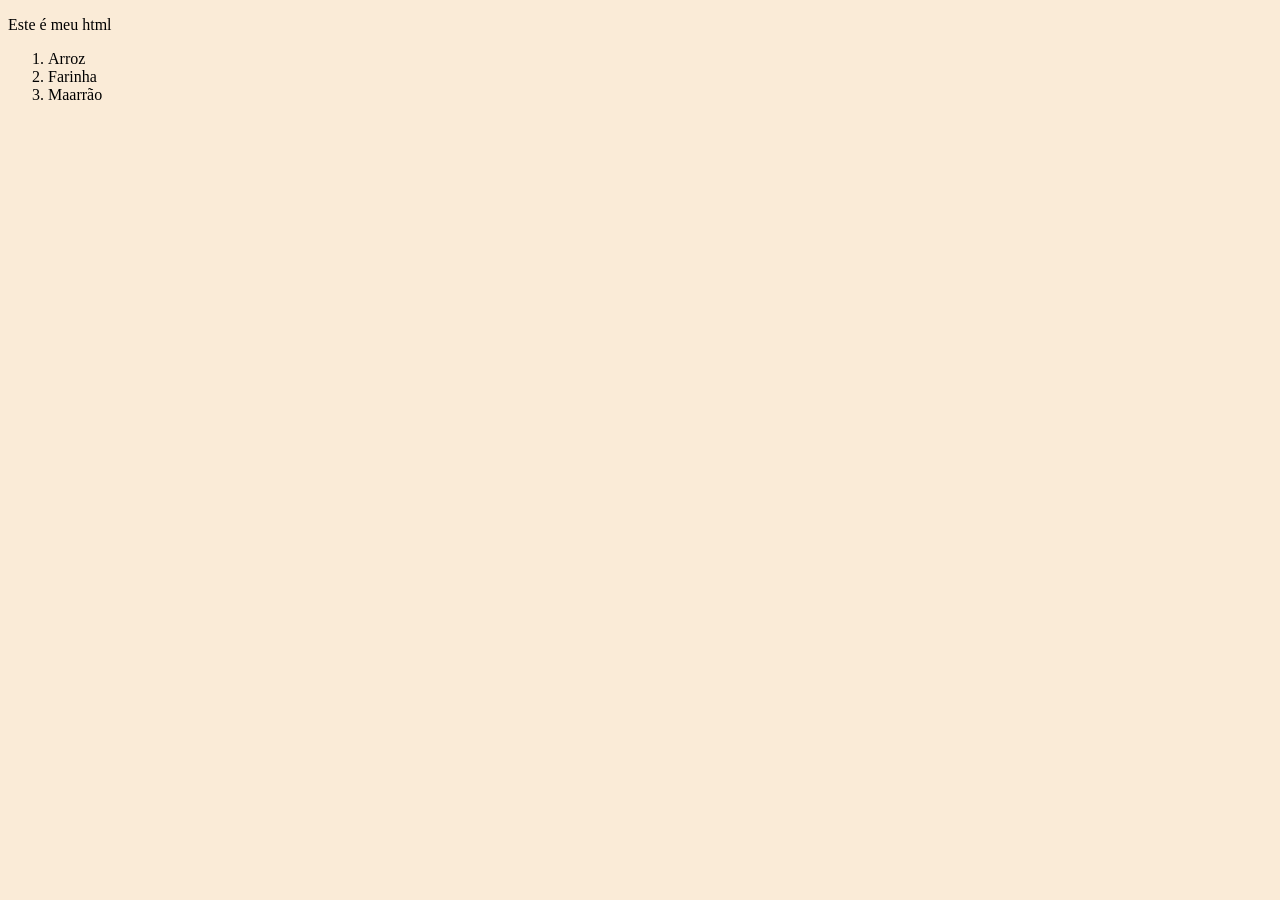
==== Luana/luana.html @ 3f58d0f4 "Add files via upload" ====
<!DOCTYPE html>
<html lang="en">
<head>
    <meta charset="UTF-8">
    <meta name="viewport" content="width=device-width, initial-scale=1.0">
    <title>Barbie</title>
    <link rel="stylesheet" href="style.css">
</head>
<body>
    <p>Este é meu html</p>
    <ol>
        <li>Arroz</li>
        <li>Farinha</li>
        <li>Maarrão</li>
    </ol>
</body>
</html>
---- Luana/style.css ----
body{
    background-color: antiquewhite;
}
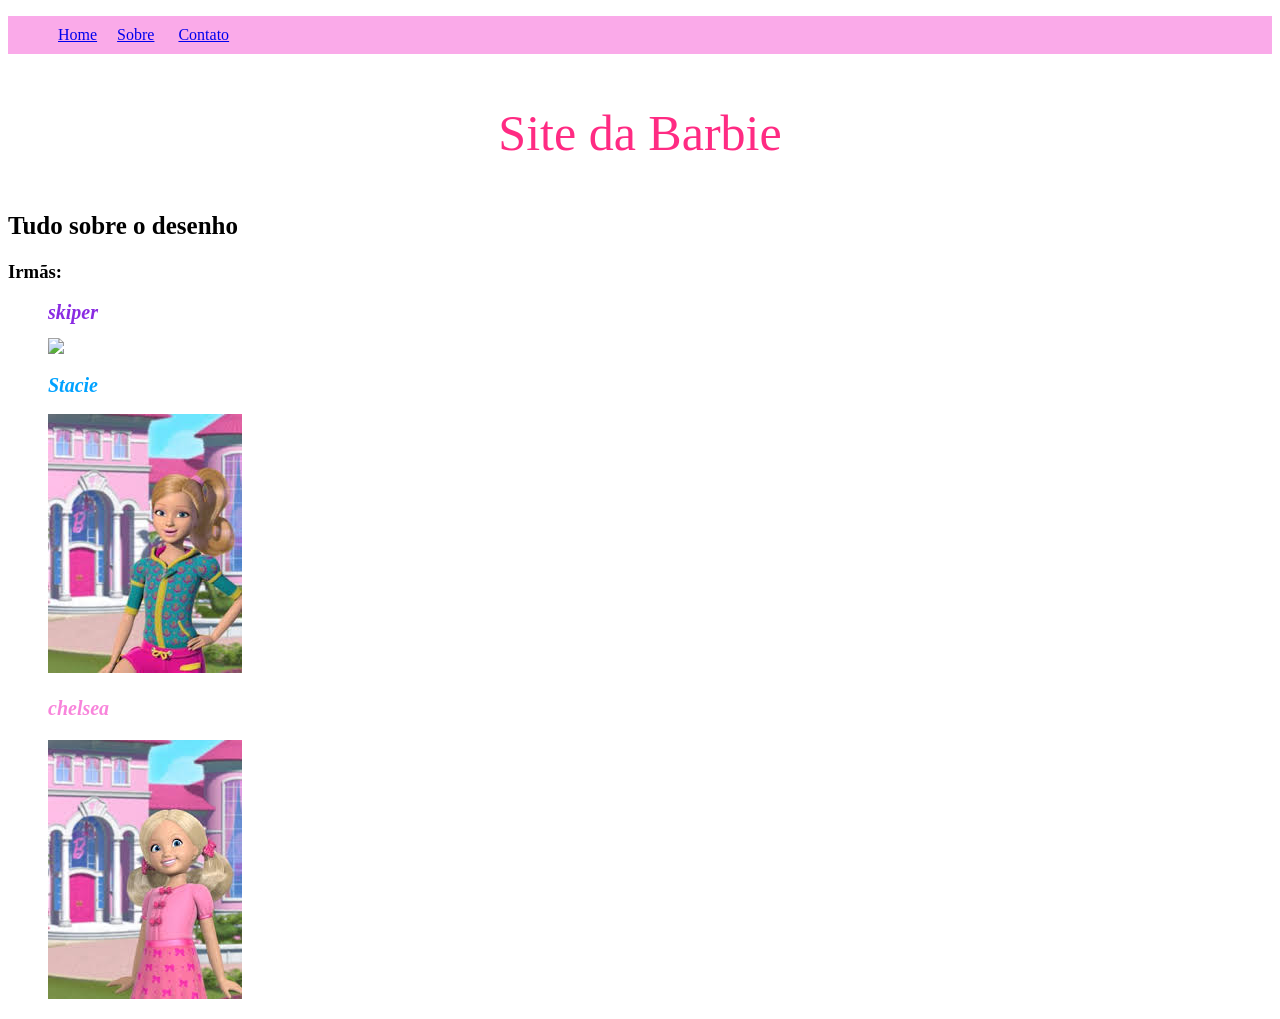
==== commit cfaa2322: "Add files via upload" ====
--- a/Luana/luana.html
+++ b/Luana/luana.html
@@ -6,12 +6,29 @@
     <title>Barbie</title>
     <link rel="stylesheet" href="style.css">
 </head>
+<header>
+    <nav>
+        <ul>
+            <li><a href="#Home.html">Home</a>
+             <li><a href="#Sobre.html">Sobre</a></li>
+             <li><a href="#Contato.html">Contato</a></li>
+</li>
+        </ul>
+    </nav>
+</header>
 <body>
-    <p>Este é meu html</p>
+    <p>Site da Barbie</p>
+    <h2>Tudo sobre o desenho</h2>
+    <h3>Irmãs:</h3>
     <ol>
-        <li>Arroz</li>
-        <li>Farinha</li>
-        <li>Maarrão</li>
+        <h1>skiper</h1>
+        <img src="https://encrypted-tbn0.gstatic.com/images?q=tbn:ANd9GcTeW6i2Fbza3OKvmC9oMDIdxb-odLLYrrzHoNPohHPc19lU-L2FyccQFL2KX4erwVQUxFjim1-Z-lISUbLKJ_GkK8LBYx4Qz9dnDjbEszuOmw&s=10" class="foto-skiper">
+        <h2>Stacie</h2>
+        <img src="[data-uri]" alt="">
+        <h3>chelsea</h3>
+        <img src="[data-uri]" alt="">
     </ol>
+
 </body>
+
 </html>
--- a/Luana/style.css
+++ b/Luana/style.css
@@ -1,3 +1,44 @@
 body{
-    background-color: antiquewhite;
-}+    background-color: rgb(255, 255, 255);
+}
+p{
+    font-size: 50px;
+    color: rgb(255, 43, 131);
+    text-align: center;
+
+}
+h2{
+    font-size: 25px;
+  }
+
+ol{
+    h1{
+        color: blueviolet;
+        font-size: 20px;
+        font-style: oblique;
+       
+    }
+        h2{
+            color: rgb(0, 162, 255);
+            font-size: 20px;
+            font-style: oblique;
+        }
+        h3{
+            color: rgb(248, 133, 219);
+            font-size: 20px;
+            font-style: oblique;
+        }
+        
+       
+    
+}
+header{
+    background-color: rgb(250, 170, 233);
+    
+}
+nav ul li{
+    display:inline-block;
+    margin: 10px;
+    text-align: center;
+}
+
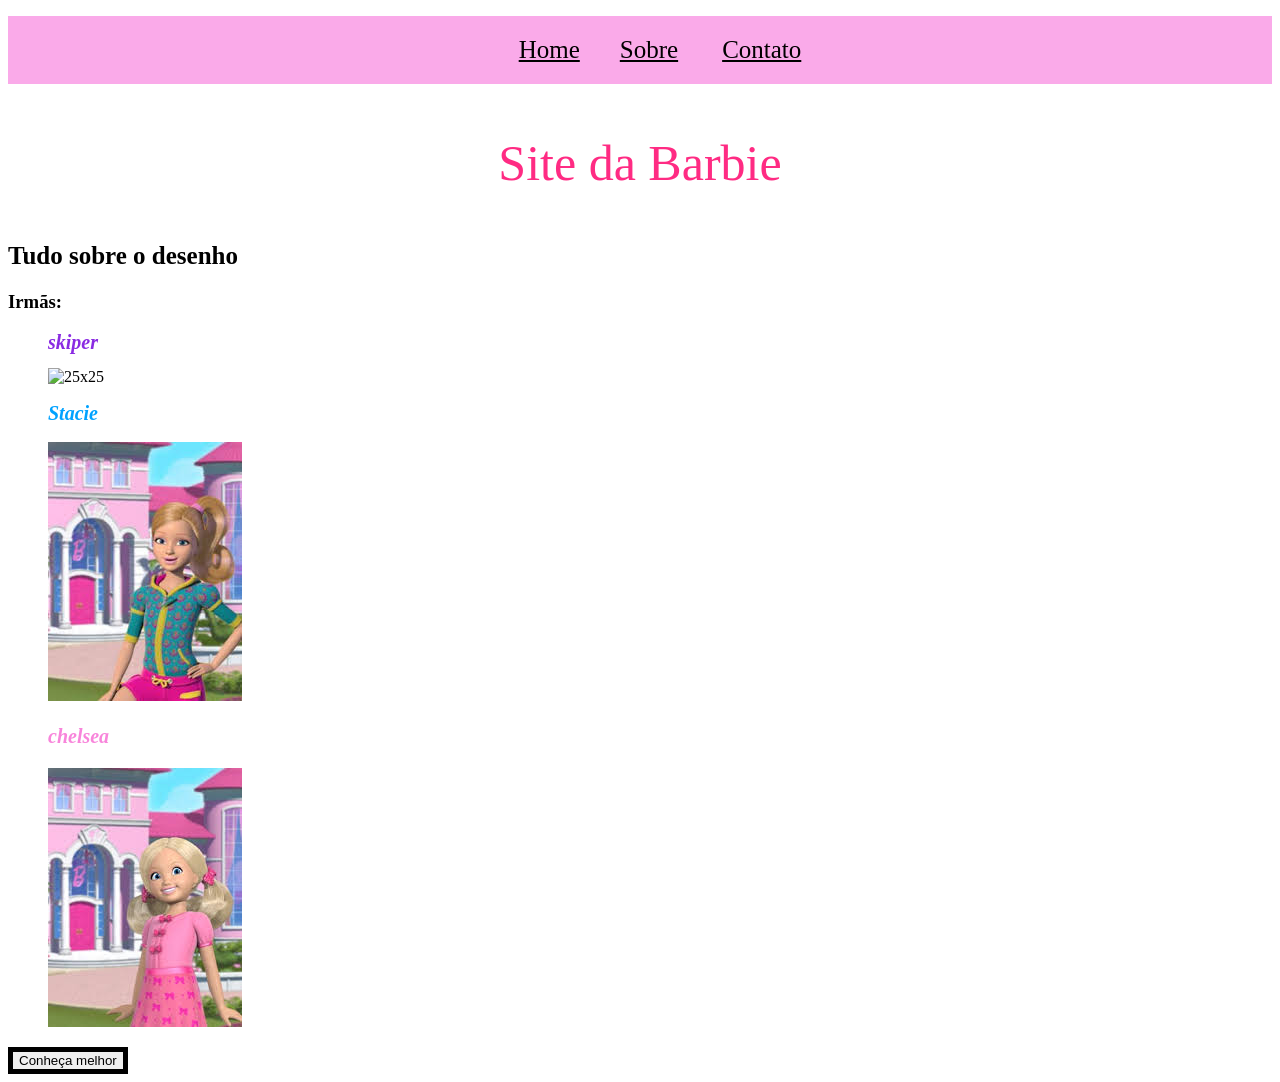
==== commit 2dbe4376: "Add files via upload" ====
--- a/Luana/luana.html
+++ b/Luana/luana.html
@@ -22,13 +22,13 @@
     <h3>Irmãs:</h3>
     <ol>
         <h1>skiper</h1>
-        <img src="https://encrypted-tbn0.gstatic.com/images?q=tbn:ANd9GcTeW6i2Fbza3OKvmC9oMDIdxb-odLLYrrzHoNPohHPc19lU-L2FyccQFL2KX4erwVQUxFjim1-Z-lISUbLKJ_GkK8LBYx4Qz9dnDjbEszuOmw&s=10" class="foto-skiper">
+        <img src="https://encrypted-tbn0.gstatic.com/images?q=tbn:ANd9GcTeW6i2Fbza3OKvmC9oMDIdxb-odLLYrrzHoNPohHPc19lU-L2FyccQFL2KX4erwVQUxFjim1-Z-lISUbLKJ_GkK8LBYx4Qz9dnDjbEszuOmw&s=10" alt="25x25">
         <h2>Stacie</h2>
-        <img src="[data-uri]" alt="">
+        <img src="[data-uri]" alt="25x25">
         <h3>chelsea</h3>
-        <img src="[data-uri]" alt="">
+        <img src="[data-uri]" alt="25x25">
     </ol>
-
+<button>Conheça melhor </button>
 </body>
 
 </html>
--- a/Luana/style.css
+++ b/Luana/style.css
@@ -1,44 +1,67 @@
-body{
+body {
     background-color: rgb(255, 255, 255);
 }
-p{
+
+p {
     font-size: 50px;
     color: rgb(255, 43, 131);
     text-align: center;
 
 }
-h2{
+
+h2 {
     font-size: 25px;
-  }
+}
 
-ol{
-    h1{
+ol {
+    h1 {
         color: blueviolet;
         font-size: 20px;
         font-style: oblique;
-       
+
     }
-        h2{
-            color: rgb(0, 162, 255);
-            font-size: 20px;
-            font-style: oblique;
-        }
-        h3{
-            color: rgb(248, 133, 219);
-            font-size: 20px;
-            font-style: oblique;
-        }
-        
-       
-    
-}
-header{
-    background-color: rgb(250, 170, 233);
-    
-}
-nav ul li{
-    display:inline-block;
-    margin: 10px;
-    text-align: center;
+
+    h2 {
+        color: rgb(0, 162, 255);
+        font-size: 20px;
+        font-style: oblique;
+    }
+
+    h3 {
+        color: rgb(248, 133, 219);
+        font-size: 20px;
+        font-style: oblique;
+    }
+
+
+
 }
 
+header {
+    background-color: rgb(250, 170, 233);
+    text-align: center;
+    color: white;
+}
+
+nav ul li {
+    display: inline-block;
+    margin: 20px;
+    text-align: center;
+
+}
+
+li a {
+    color: black;
+    font-size: 25px;
+    font-style: initial;
+
+}
+
+button {
+border: 5px solid black;
+}
+button:hover{
+    background-color: aliceblue;
+    color: rgb(236, 51, 144);
+    transform: scale(1.1); /* aumenta levemente*/
+}
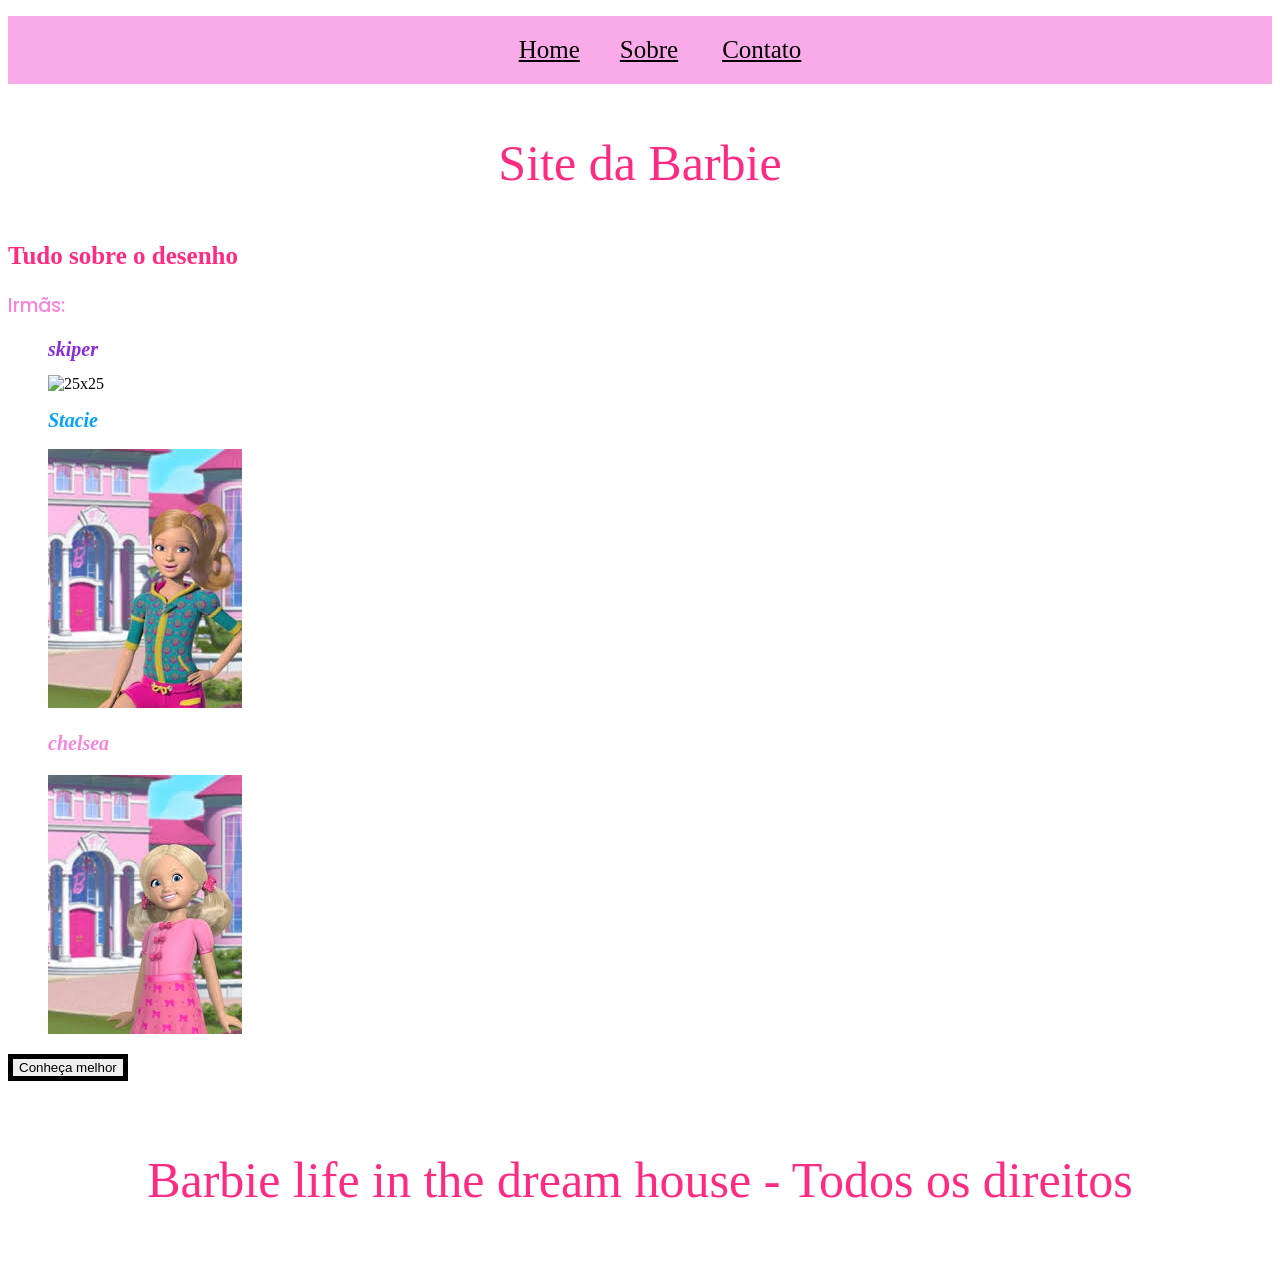
==== commit 85582c4a: "Add files via upload" ====
--- a/Luana/luana.html
+++ b/Luana/luana.html
@@ -19,7 +19,9 @@
 <body>
     <p>Site da Barbie</p>
     <h2>Tudo sobre o desenho</h2>
-    <h3>Irmãs:</h3>
+    <section id="Sobre.html"></section>
+    <h3 id="Irmãs">Irmãs:
+    <link href="https://fonts.googleapis.com/css2?family=Poppins:wght@300;500&display=swap" rel="stylesheet"></h3>
     <ol>
         <h1>skiper</h1>
         <img src="https://encrypted-tbn0.gstatic.com/images?q=tbn:ANd9GcTeW6i2Fbza3OKvmC9oMDIdxb-odLLYrrzHoNPohHPc19lU-L2FyccQFL2KX4erwVQUxFjim1-Z-lISUbLKJ_GkK8LBYx4Qz9dnDjbEszuOmw&s=10" alt="25x25">
@@ -28,7 +30,12 @@
         <h3>chelsea</h3>
         <img src="[data-uri]" alt="25x25">
     </ol>
+    <a href="https://www.youtube.com/watch?v=lyiVyUm4sTw">
 <button>Conheça melhor </button>
+</a>
+
 </body>
-
+<footer>
+    <p>Barbie life in the dream house - Todos os direitos</p>
+</footer>
 </html>
--- a/Luana/style.css
+++ b/Luana/style.css
@@ -6,13 +6,16 @@
     font-size: 50px;
     color: rgb(255, 43, 131);
     text-align: center;
-
-}
-
+    }
 h2 {
     font-size: 25px;
+    color: rgb(255, 43, 131);
 }
-
+#Irmãs{
+    color: rgb(248, 133,219);
+    font-family: 'poppins', sans-serif;
+    font-weight: 500;
+}
 ol {
     h1 {
         color: blueviolet;
@@ -64,4 +67,7 @@
     background-color: aliceblue;
     color: rgb(236, 51, 144);
     transform: scale(1.1); /* aumenta levemente*/
+}
+footer{
+    padding: 20px;
 }
